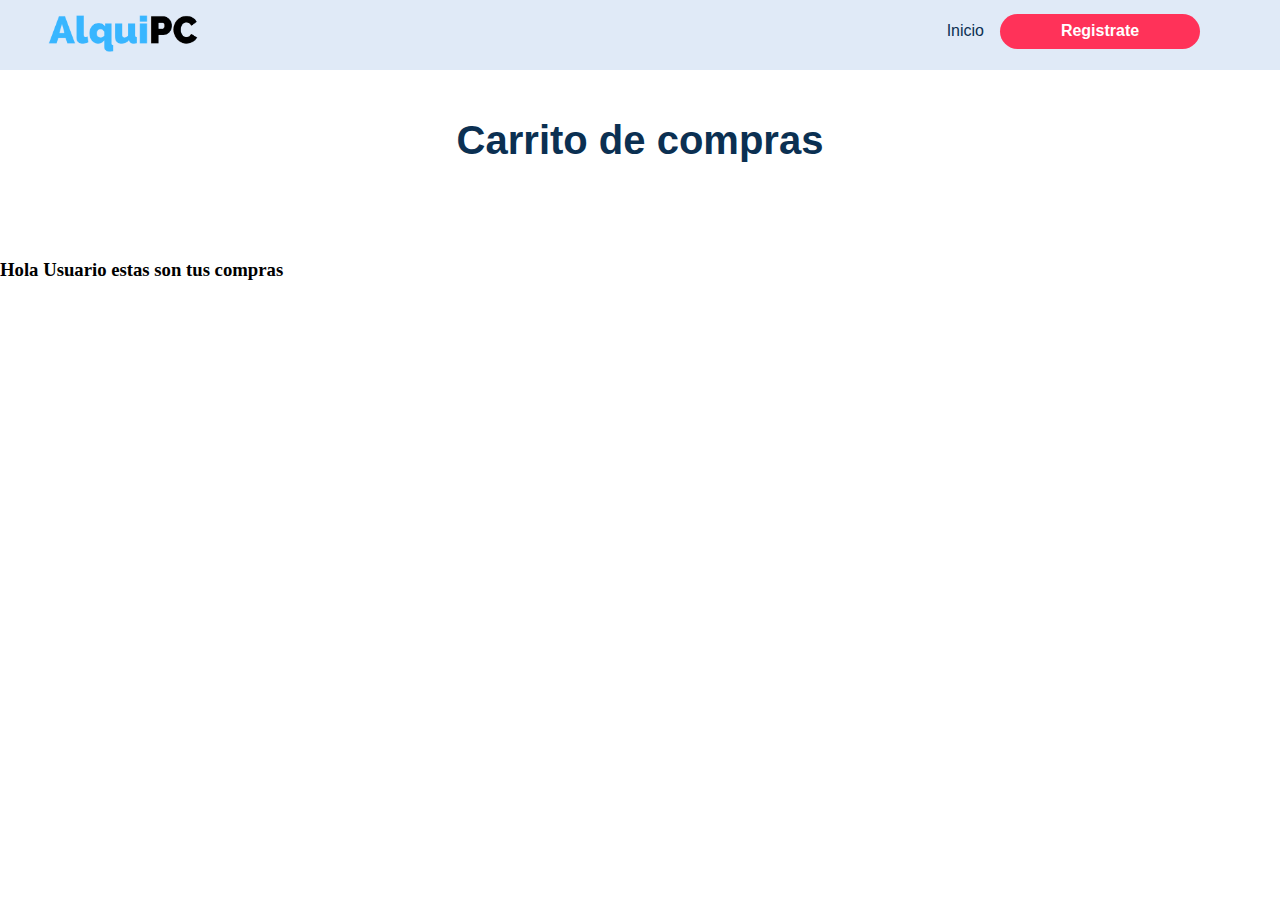
==== carrito_compras.html @ 5ca32203 "version_5" ====
<html lang="es">
<head>
    <meta charset="UTF-8">
    <meta name="viewport" content="width=device-width, initial-scale=1.0">
    <link rel="stylesheet" href="css\reservas.css">
    <title>Carrito</title>
</head>
<body>
    <header>
        <div class="container">
            <div class="logo">
               <img src="images\logo_alquipc.png" alt="">
            </div>
                <div class="inicio_section">
                    <a class="inicio" href="">Inicio</a>
                    <a class="registro" href=""><b>Registrate</b></a>
                </div>
        </div>
    </header>
    <section>
        <div class="titulo"><h1><b>Carrito de compras</b></h1></div>
        <div class="usuario"><h3>Hola <span>Usuario</span> estas son tus compras</h3></div>
        <div class="container">
            
        </div>
    </section>
    
</body>
</html>
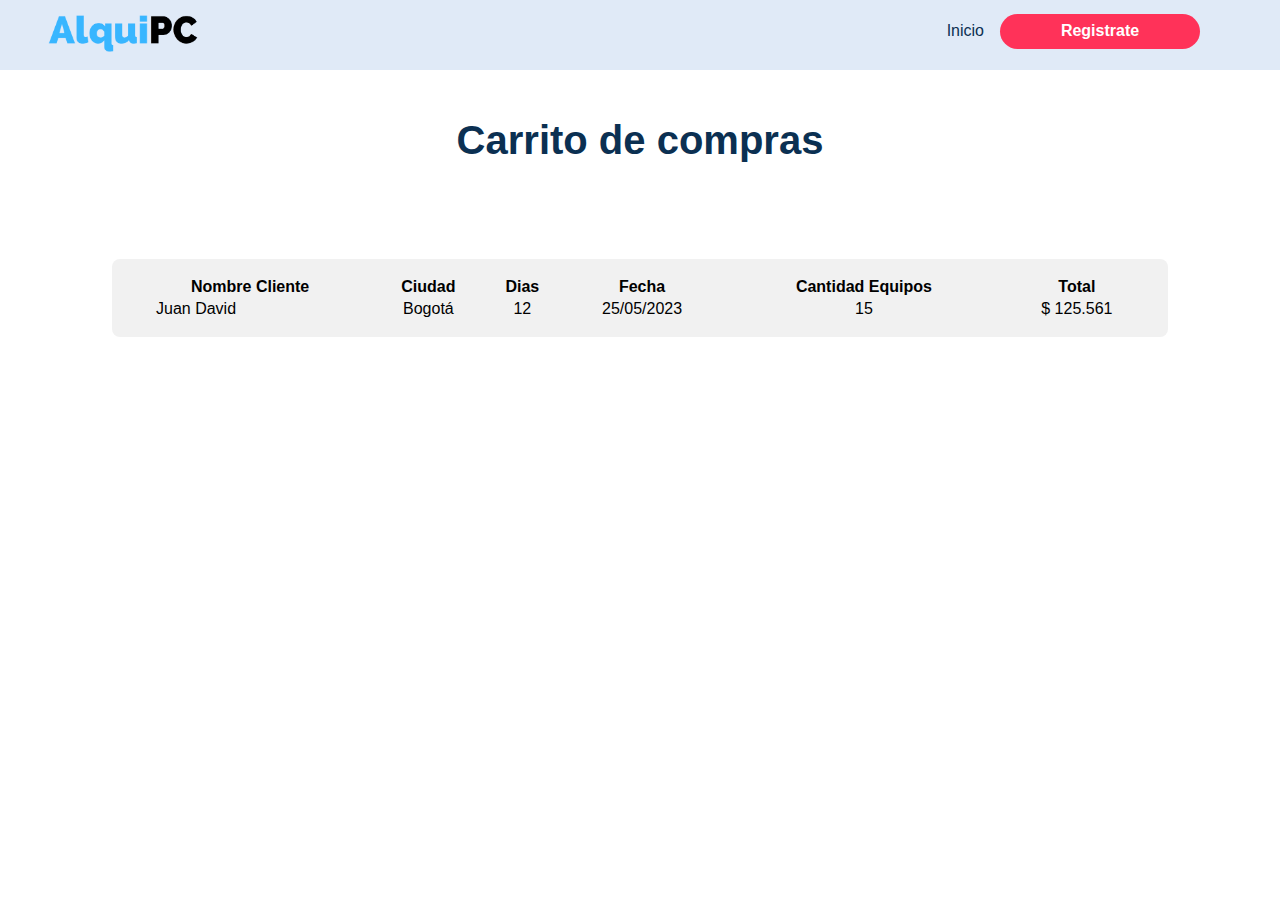
==== commit 0e6f6693: "version_6" ====
--- a/carrito_compras.html
+++ b/carrito_compras.html
@@ -19,11 +19,32 @@
     </header>
     <section>
         <div class="titulo"><h1><b>Carrito de compras</b></h1></div>
-        <div class="usuario"><h3>Hola <span>Usuario</span> estas son tus compras</h3></div>
-        <div class="container">
-            
+        <div class="container-car">
+            <div class="compra">
+                <table>
+                    <thead>
+                        <tr>
+                            <th>Nombre Cliente</th>
+                            <th>Ciudad</th>
+                            <th>Dias</th>
+                            <th>Fecha</th>
+                            <th>Cantidad Equipos</th>
+                            <th>Total</th>
+                        </tr>
+                    </thead>
+                    <tbody>
+                        <tr>
+                            <td class="nombre">Juan david</td>
+                            <td class="ciudad">Bogotá</td>
+                            <td class="dias">12</td>
+                            <td class="fecha">25/05/2023</td>
+                            <td class="cant-equipos">15</td>
+                            <td class="total">$ 125.561</td>
+                        </tr>
+                    </tbody>
+                </table>
+            </div>
         </div>
     </section>
-    
 </body>
 </html>